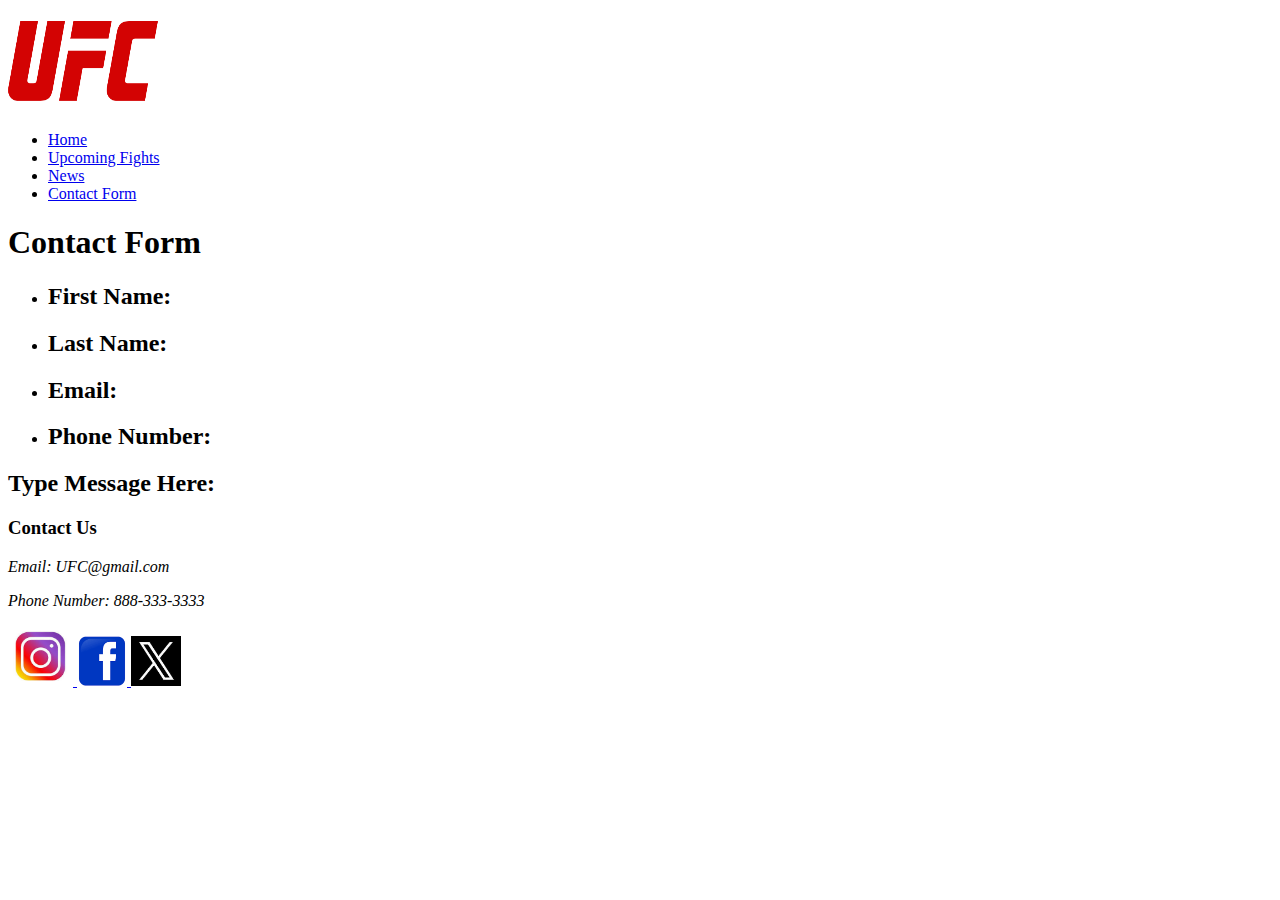
==== Contact_Form.html @ e9b75b1c "Add files via upload" ====
<!DOCTYPE html>
<html lang="en">
<head>
<meta charset="utf-8">
<meta name="description" content="Information about the UFC">
<meta name="keywords" content="UFC, Fights, MMA">
<meta name="author" content="Logan Wamsley">
<meta name="viewport" content="width=device-width, initial-scale=1.0">
<title>Contact_Form</title>
</head>

<body>
    <header>
        <h1><img src="Images/UFCLogo.png" alt="logo" width="150" height="80"></h1>
        <nav>
            <ul>
                <li><a href="index.html">Home</a></li>
                <li><a href="Upcoming_Fights.html">Upcoming Fights</a></li>
                <li><a href="news">News</a></li>
                <li><a href="Contact_Form.html">Contact Form</a></li>
            </ul>
        </nav>
    </header>
    <main>
        <h1>Contact Form</h1>
        <ul>
        <li><h2>First Name:</h2></li>
        <li><h2>Last Name:</h2></li>
        <li><h2>Email:</h2></li>
        <li><h2>Phone Number:</h2></li>
        </ul>
        <h2>Type Message Here:</h2>
    </main>
    
    <footer>
        <h3>Contact Us</h3>
    <address>
        <p>Email: UFC@gmail.com</p>
        <p>Phone Number: 888-333-3333</p>
    </address>
        <section>
            <a href="https://www.instagram.com/">
                <img src="Images/instagramlogo.jpg" alt="Image" width="65" height="60">
            </a>
            
            <a href="https://www.facebook.com">          
                <img src="Images/facebooklogo.png" alt="Image" width="50" height="50">
            </a>
            
            <a href="https://www.twitter.com">
                <img src="Images/Xlogo.jpg" alt="Image" width="50" height="50">
            </a>
        </section>
    </footer>
</body>
</html>
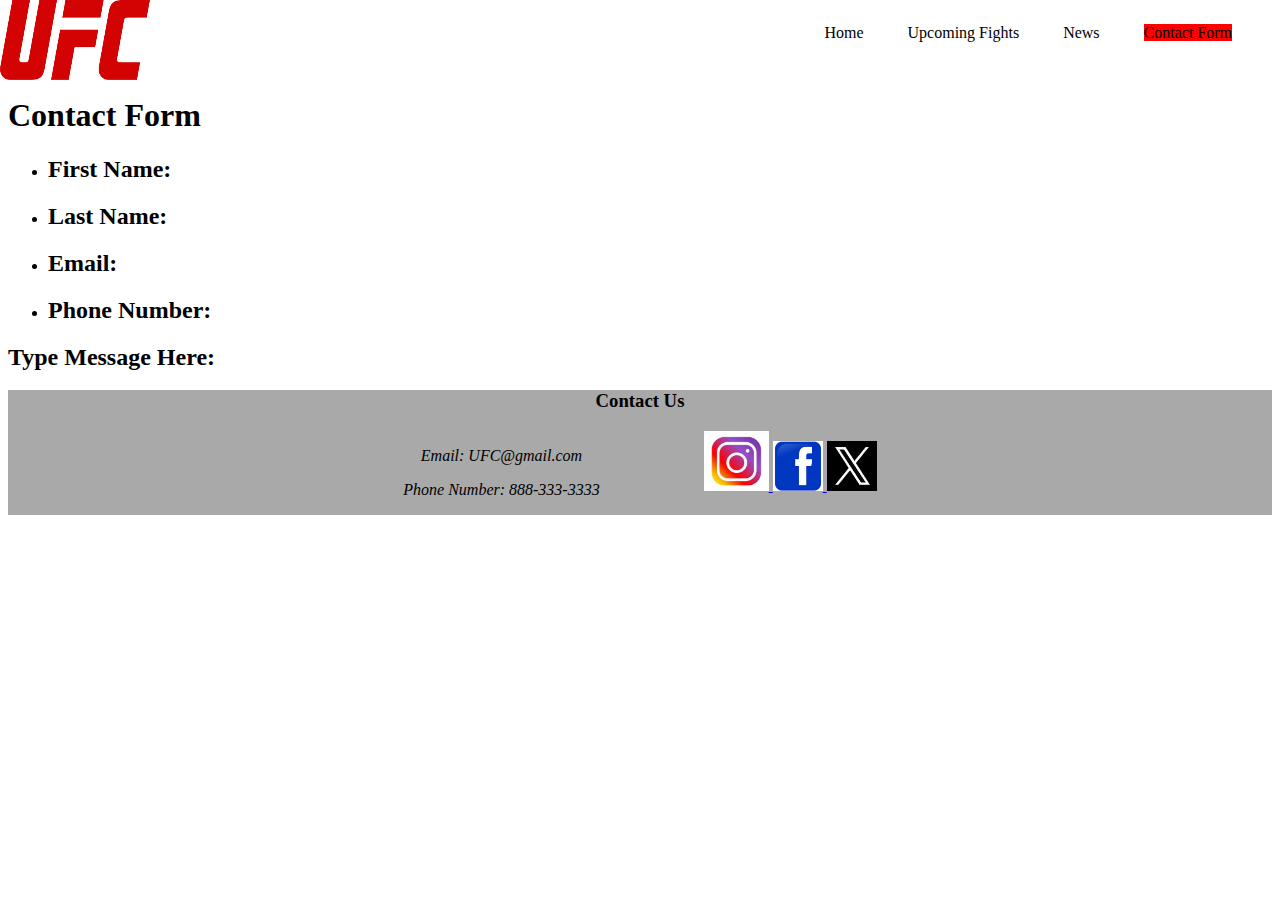
==== commit 58f7a618: "Update Contact_Form.html" ====
--- a/Contact_Form.html
+++ b/Contact_Form.html
@@ -1,6 +1,16 @@
 <!DOCTYPE html>
 <html lang="en">
 <head>
+    <link rel="stylesheet" href="mystyle.css">
+    <!-- Google tag (gtag.js) -->
+<script async src="https://www.googletagmanager.com/gtag/js?id=G-1TXLM482DS"></script>
+<script>
+  window.dataLayer = window.dataLayer || [];
+  function gtag(){dataLayer.push(arguments);}
+  gtag('js', new Date());
+
+  gtag('config', 'G-1TXLM482DS');
+</script>
 <meta charset="utf-8">
 <meta name="description" content="Information about the UFC">
 <meta name="keywords" content="UFC, Fights, MMA">
@@ -21,6 +31,7 @@
             </ul>
         </nav>
     </header>
+    <br>
     <main>
         <h1>Contact Form</h1>
         <ul>
@@ -53,4 +64,4 @@
         </section>
     </footer>
 </body>
-</html>+</html>
--- a/mystyle.css
+++ b/mystyle.css
@@ -0,0 +1,63 @@
+/*Editing the header and navigation menu to display on one line.*/
+header {
+    display: flex;
+    justify-content: space-between;
+    align-items: center;
+}
+nav ul li {
+    display: inline;
+    margin-right: 40px; /*Adds space between each element in the nav bar*/
+    
+}
+/*Positions the logo in the right spot*/
+header img{
+    position:absolute;
+    top:0px;
+    left:0px;
+}
+nav ul li a{
+    font:bold;
+    color:black;
+    text-decoration: none;/*Removes underline from nav*/
+}
+nav ul li:nth-child(4) a {
+    background-color: red; /* Changes background color of the Contact Form link in the nav */
+}
+/*Align the text next to the img on one line*/
+.content {
+    display: flex;
+    align-items: center;
+    flex-direction:row;
+}
+.view-button {
+    text-decoration: none; /* Remove underline on the view button*/
+}
+
+.text {
+    margin-left: 10px; /*adds space between text*/
+}
+
+.image-container {
+    display: inline-block; /* Display images in a row */
+    margin-left: 50px; /* Add some space between images */
+    text-align:center;
+}
+
+
+.button {
+    margin-top: 5px; /* Add some space between the image and the view button */
+}
+.button a {
+    text-decoration: none; /*Removes underline on the button*/
+}
+
+/* CSS for footer */
+footer {
+    text-align: center; /* Center align the content */
+    background-color: darkgrey;
+}
+footer address,
+footer section {
+    display: inline-block;
+    vertical-align: top; /* Align elements vertically at the top */
+    margin: 0 50px;}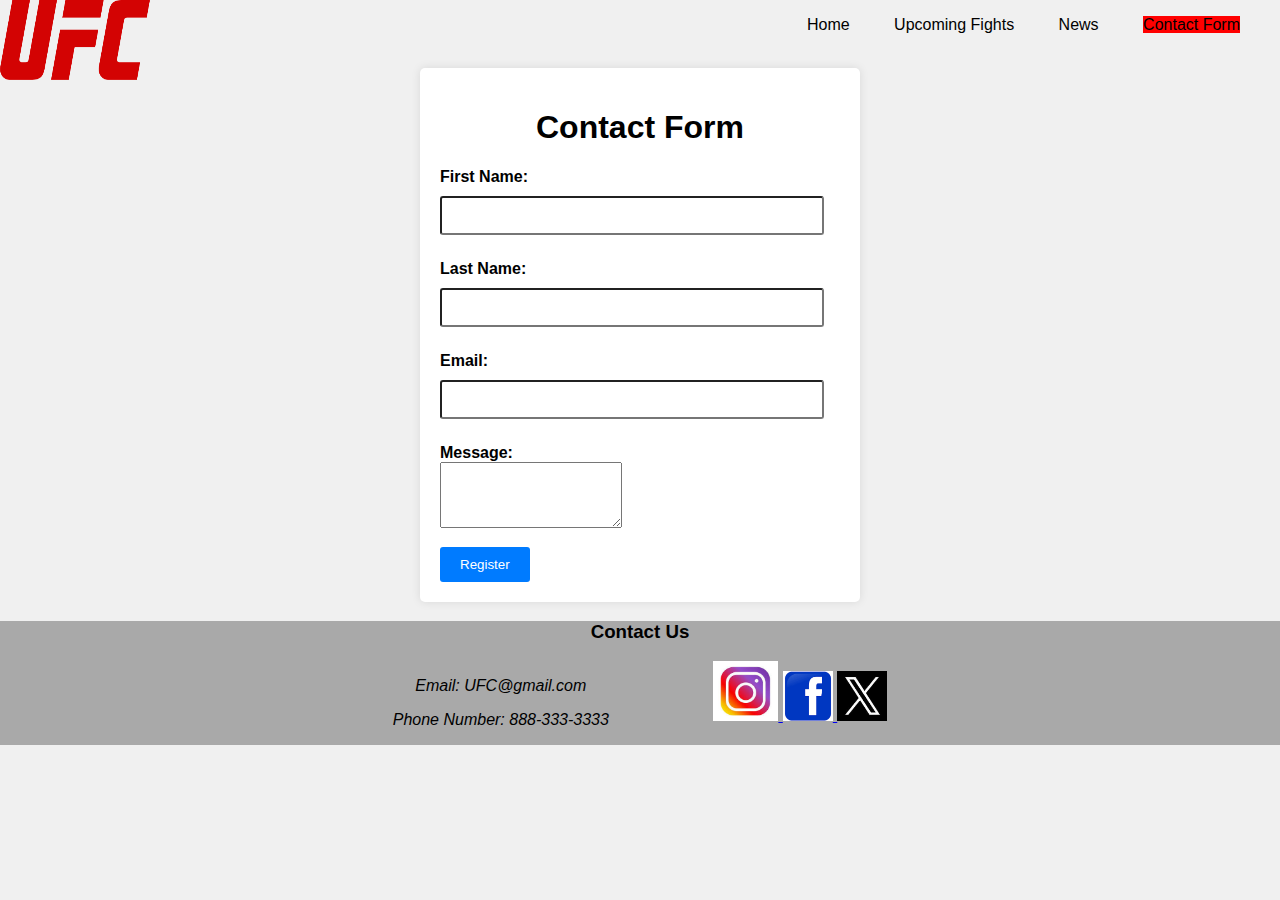
==== commit 7815d191: "Add files via upload" ====
--- a/Contact_Form.html
+++ b/Contact_Form.html
@@ -26,21 +26,38 @@
             <ul>
                 <li><a href="index.html">Home</a></li>
                 <li><a href="Upcoming_Fights.html">Upcoming Fights</a></li>
-                <li><a href="news">News</a></li>
+                <li><a href="news.html">News</a></li>
                 <li><a href="Contact_Form.html">Contact Form</a></li>
             </ul>
         </nav>
     </header>
     <br>
     <main>
-        <h1>Contact Form</h1>
-        <ul>
-        <li><h2>First Name:</h2></li>
-        <li><h2>Last Name:</h2></li>
-        <li><h2>Email:</h2></li>
-        <li><h2>Phone Number:</h2></li>
-        </ul>
-        <h2>Type Message Here:</h2>
+        <div class="container">
+            <h1>Contact Form</h1>
+            <form id="contact-form" action="#" method="post">
+                <div class="form-group">
+                    <label for="first-name">First Name:</label>
+                    <input type="text" id="first-name" name="first-name" required>
+                </div>
+                <div class="form-group">
+                    <label for="last-name">Last Name:</label>
+                    <input type="text" id="last-name" name="last-name" required>
+                </div>
+                <div class="form-group">
+                    <label for="email">Email:</label>
+                    <input type="email" id="email" name="email" required>
+                </div>
+                <div class="form-group">
+                    <label for="message">Message:</label>
+                    <textarea id="message" name="message" rows="4" required></textarea>
+                </div>
+                <button type="submit">Register</button>
+            </form>
+        </div>
+        <script src="script.js"></script>
+        
+        
     </main>
     
     <footer>
@@ -64,4 +81,4 @@
         </section>
     </footer>
 </body>
-</html>
+</html>--- a/mystyle.css
+++ b/mystyle.css
@@ -59,5 +59,71 @@
 footer address,
 footer section {
     display: inline-block;
-    vertical-align: top; /* Align elements vertically at the top */
-    margin: 0 50px;}+    vertical-align: top;
+    margin: 0 50px;}
+
+
+.news-container {
+    display: flex;
+    align-items: center; 
+}
+
+.news-text {
+    margin-left: 20px; 
+}
+
+
+h1 {
+    text-align: left;
+}
+
+.news-text p {
+    line-height: 1.5;
+}
+
+
+body {
+    font-family: Arial, sans-serif;
+    background-color: #f0f0f0;
+    margin: 0;
+    padding: 0;
+    }
+    .container {
+    max-width: 400px;
+    margin: 0 auto;
+    background-color: #fff;
+    padding: 20px;
+    border-radius: 5px;
+    box-shadow: 0 0 10px rgba(0, 0, 0, 0.1);
+    /* border: 5px solid red; */
+    }
+    h1 {
+    text-align: center;
+    }
+    .form-group {
+    margin-bottom: 15px;
+    }
+    label {
+    display: block;
+    font-weight: bold;
+    }
+    input[type="text"],
+    input[type="email"],
+    input[type="password"] {
+    width: 90%;
+    padding: 10px;
+    margin: 10px auto;
+    margin-bottom: 10px;
+    border-radius: 3px;
+    }
+    button {
+    background-color: #007bff;
+    color: #fff;
+    border: none;
+    padding: 10px 20px;
+    border-radius: 3px;
+    cursor: pointer;
+    }
+    button:hover {
+    background-color: #0056b3;
+    }